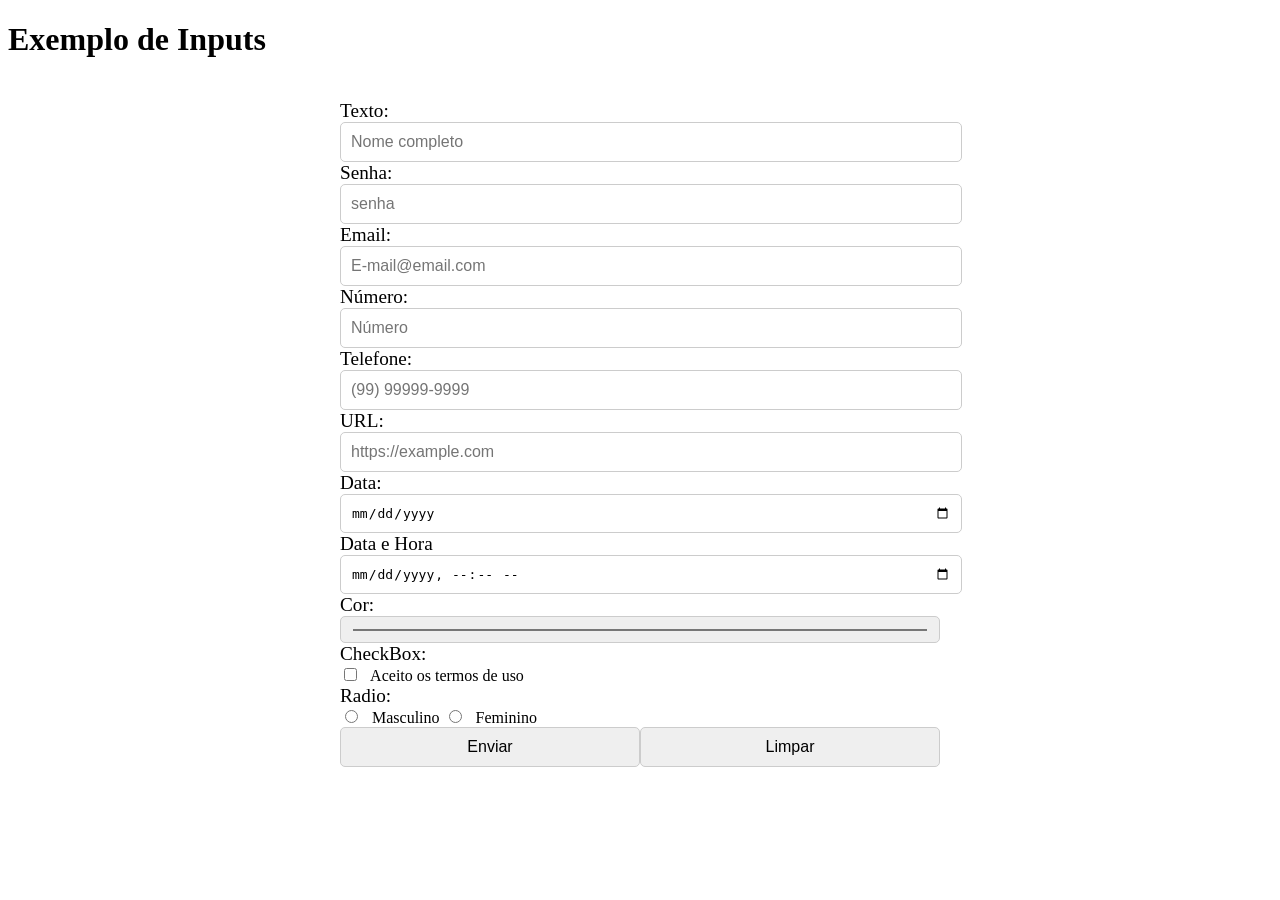
==== Aulateste/index.html @ 3f51339d "." ====
<!DOCTYPE html>
<html lang="pt-br">
<head>
    <meta charset="UTF-8">
    <meta name="viewport" content="width=device-width, initial-scale=1.0">
    <title>Exemplo de inputs</title>
    <link rel="stylesheet" href="style.css">
</head>
<body>
    <h1>Exemplo de Inputs</h1>
    <form>
        <label>Texto: </label>
        <input type="text" placeholder="Nome completo">

        <label>Senha: </label>
        <input type="password" placeholder="senha">

        <label>Email: </label>
        <input type="email" placeholder="E-mail@email.com">

        <label>Número: </label>
        <input type="number" placeholder="Número" min="1" max="500">

        <label>Telefone: </label>
        <input type="tel" placeholder="(99) 99999-9999">

        <label>URL: </label>
        <input type="url" placeholder="https://example.com">

        <label>Data: </label>
        <input type="date" placeholder="dd/mm/aaaa">

        <Label>Data e Hora</Label>
        <input type="datetime-local" placeholder="dd/mm/aaaa hh:mm:ss">

        <label>Cor: </label>
        <input type="color">

        <label>CheckBox: </label>
        <input type="checkbox"> Aceito os termos de uso
        
        <label>Radio: </label>
        <input type="radio" name="genero" value="M"> Masculino
        <input type="radio" name="genero" value="F"> Feminino

    <div class="bottons">
        <input type="Submit" value="Enviar">
        <input type="reset" value="Limpar">
    </div>
    </form>
</body>
</html>
---- Aulateste/style.css ----
form{
    max-width: 600px;
    margin: auto;
    padding: 20px;
}

label{
    display: block;
    margin-top: 20px 0 5px;
    font-size: 1.2em;
}

input{
    width: 100%;
    padding: 10px;
    font-size: 1em;
    border: 1px solid #ccc;
    border-radius: 5px;
}
input[type="checkbox"],
input[type="radio"]{
    width: auto;
    margin-right: 10px;
}

.bottons{
    display: flex;
    
}
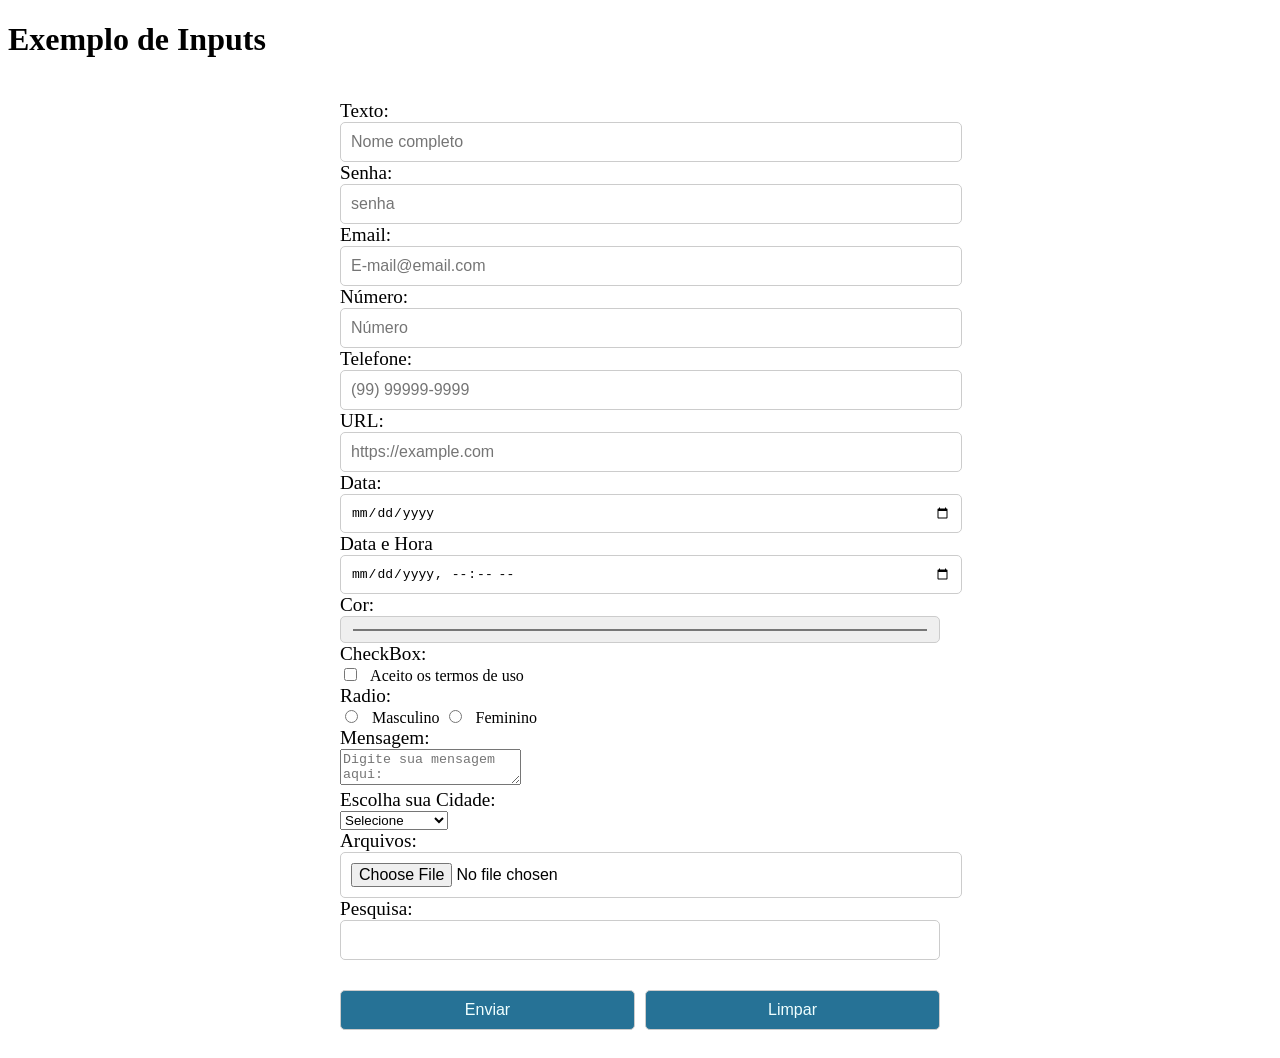
==== commit 817c4238: "." ====
--- a/Aulateste/index.html
+++ b/Aulateste/index.html
@@ -43,10 +43,31 @@
         <input type="radio" name="genero" value="M"> Masculino
         <input type="radio" name="genero" value="F"> Feminino
 
-    <div class="bottons">
-        <input type="Submit" value="Enviar">
-        <input type="reset" value="Limpar">
-    </div>
+        <label>Mensagem: </label>
+        <textarea placeholder="Digite sua mensagem aqui:"></textarea>
+
+        <!-- Lista suspensa -->
+        <label>Escolha sua Cidade: </label>
+        <select name="" id="">
+            <option value="">Selecione</option>
+            <option value="">dadwdwadsad</option>
+            <option value="">Piracicaba</option>
+            <option value="">Rj</option>
+            <option value="">Bahia</option>
+        </select>
+
+        <label>Arquivos: </label>
+        <input type="file">
+
+
+        <label>Pesquisa: </label>
+        <input type="search">
+
+            <div class="bottons">
+                <input type="Submit" value="Enviar">
+                <input type="reset" value="Limpar">
+            </div>
+    
     </form>
 </body>
 </html>
--- a/Aulateste/style.css
+++ b/Aulateste/style.css
@@ -25,5 +25,18 @@
 
 .bottons{
     display: flex;
-    
-}+    margin-top: 30px;
+    gap: 10px;
+}
+
+.bottons input{
+    background-color: rgb(38, 114, 150);
+    color: azure;
+}
+
+.bottons input:hover{
+    background-color: red;
+    transform: scale(1.1);
+    transition: 0.5s;
+}
+
